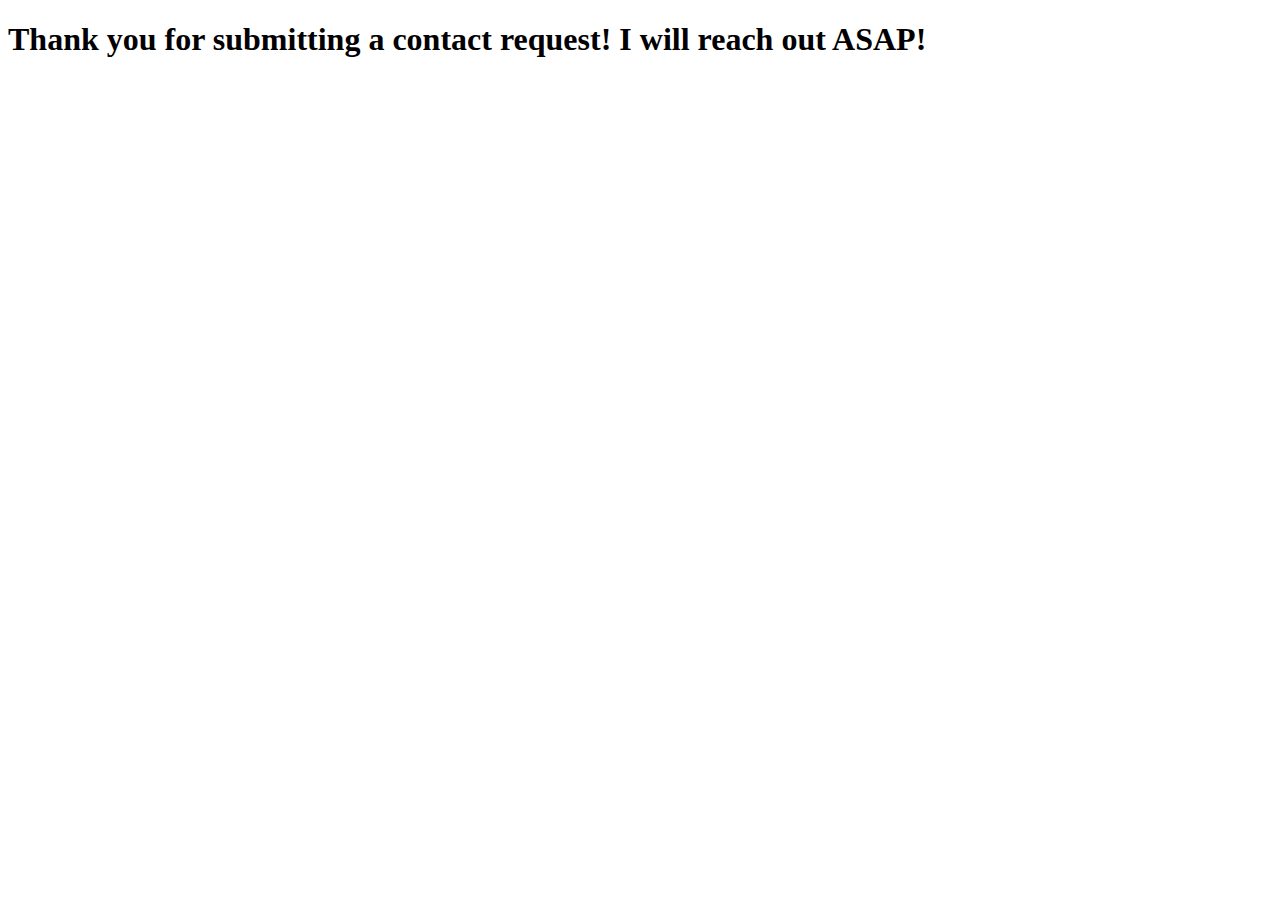
==== thankyou.html @ e0dd99dc "form submit thank you" ====
<!DOCTYPE html>
<html lang="en">
<head>
    <meta charset="UTF-8">
    <meta http-equiv="X-UA-Compatible" content="IE=edge">
    <meta name="viewport" content="width=device-width, initial-scale=1.0">
    <title>Document</title>
</head>
<body>
    <h1>Thank you for submitting a contact request! I will reach out ASAP!</h1>
</body>
</html>
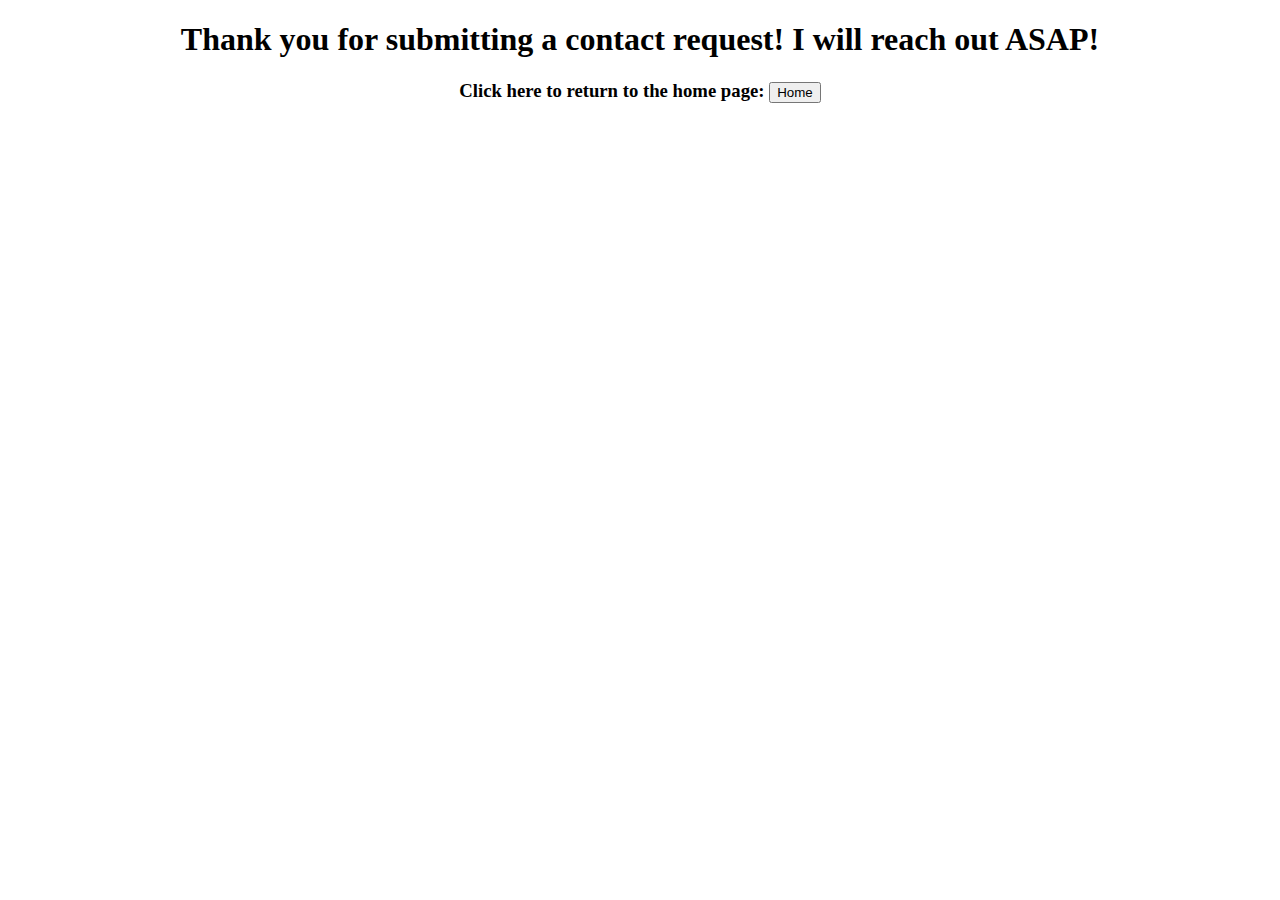
==== commit cefcc027: "PDF button added" ====
--- a/thankyou.html
+++ b/thankyou.html
@@ -4,9 +4,11 @@
     <meta charset="UTF-8">
     <meta http-equiv="X-UA-Compatible" content="IE=edge">
     <meta name="viewport" content="width=device-width, initial-scale=1.0">
-    <title>Document</title>
+    <link rel="stylesheet" href="index.css">
+    <title>Thank you!</title>
 </head>
 <body>
     <h1>Thank you for submitting a contact request! I will reach out ASAP!</h1>
+    <h3>Click here to return to the home page: <button onclick="location.href = 'index.html';">Home</button></h3>
 </body>
 </html>--- a/index.css
+++ b/index.css
@@ -0,0 +1,8 @@
+#project-pictures{
+  margin-left: auto;
+  margin-right: auto;
+  width: 50%;
+}
+body{
+    text-align: center;
+}